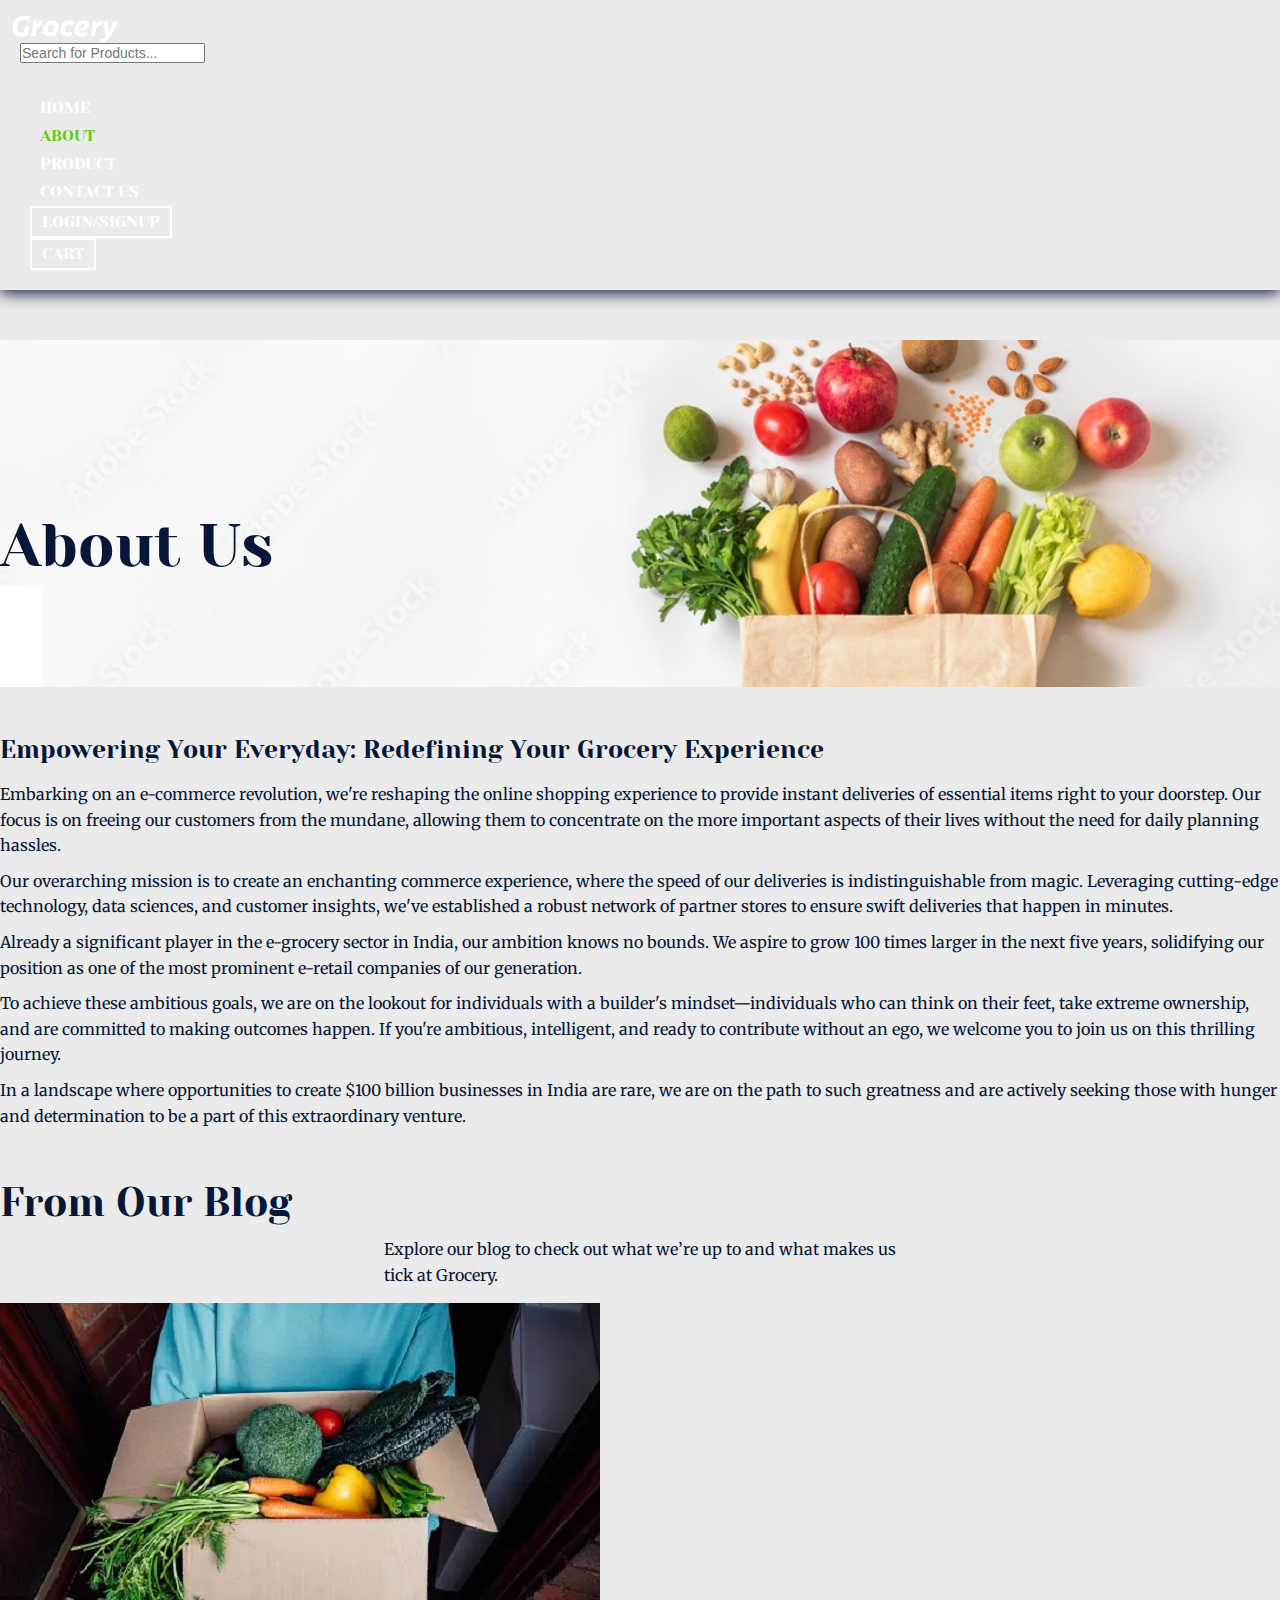
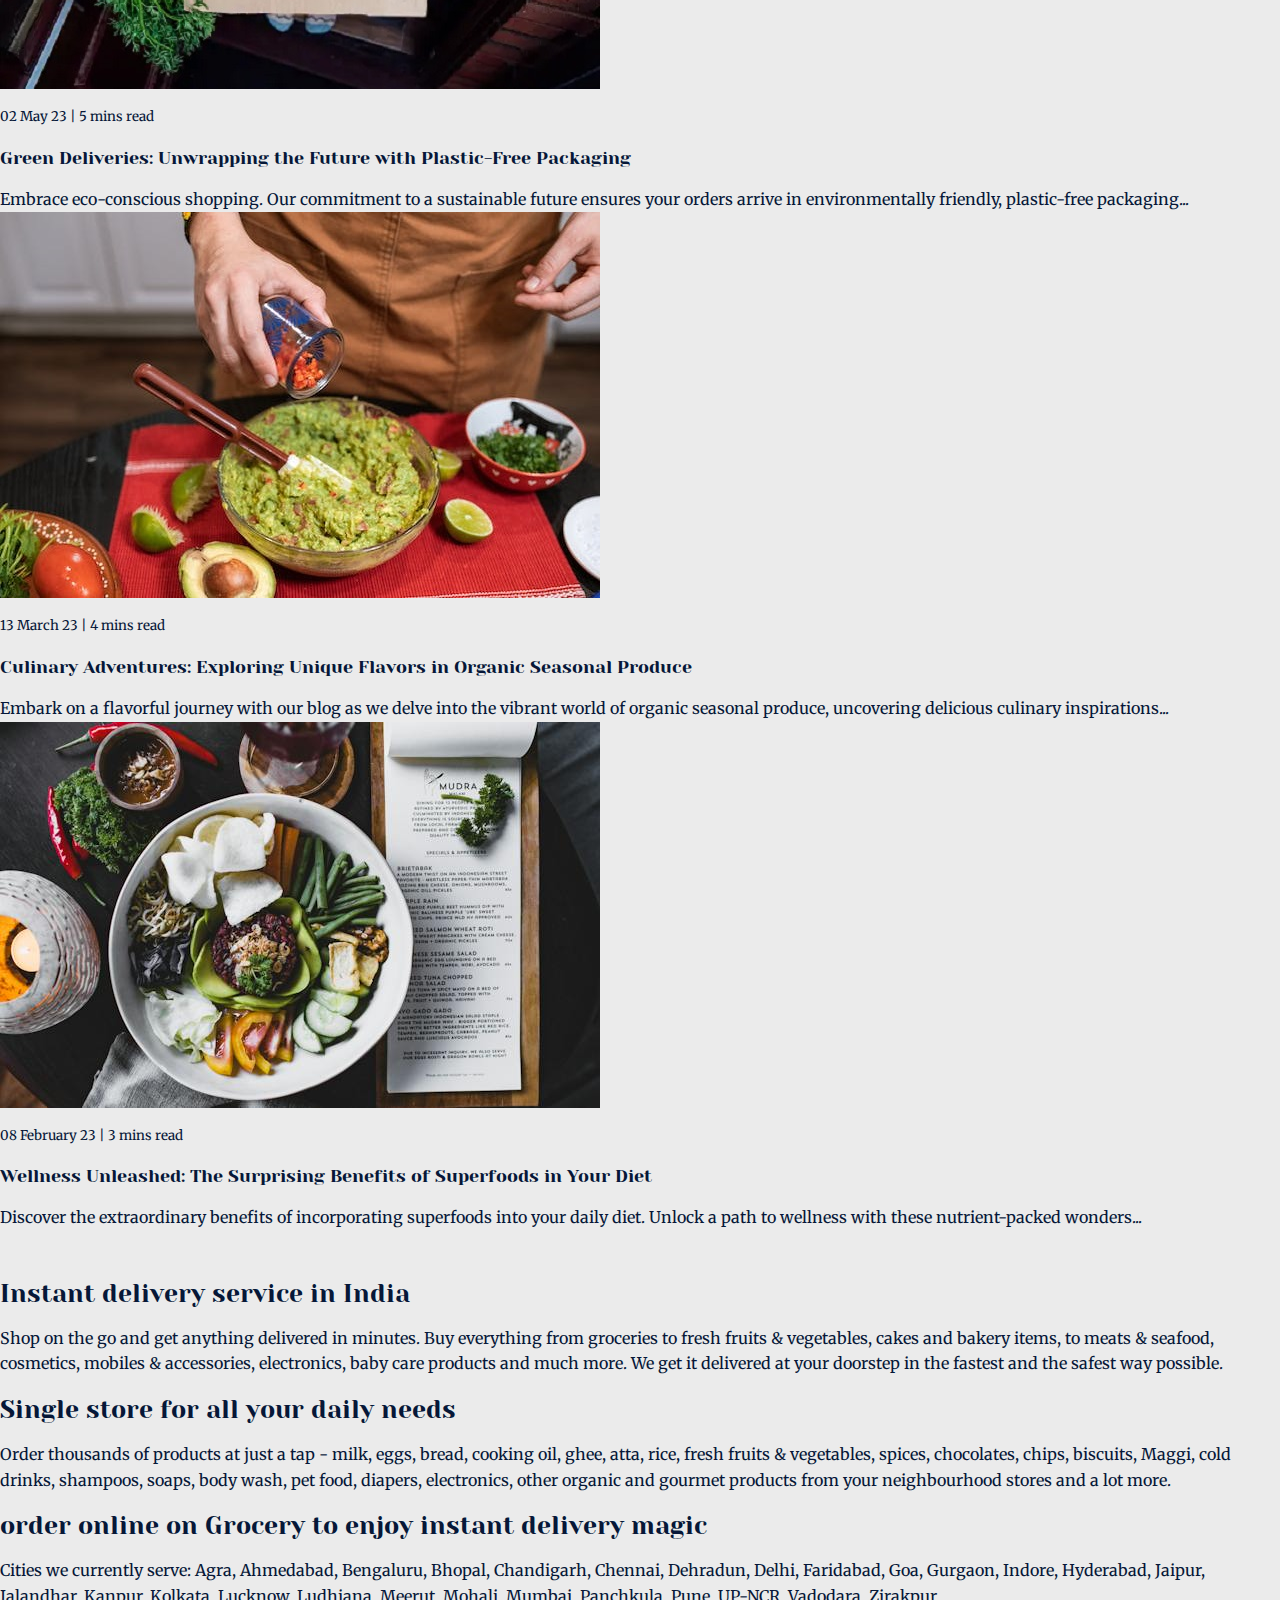
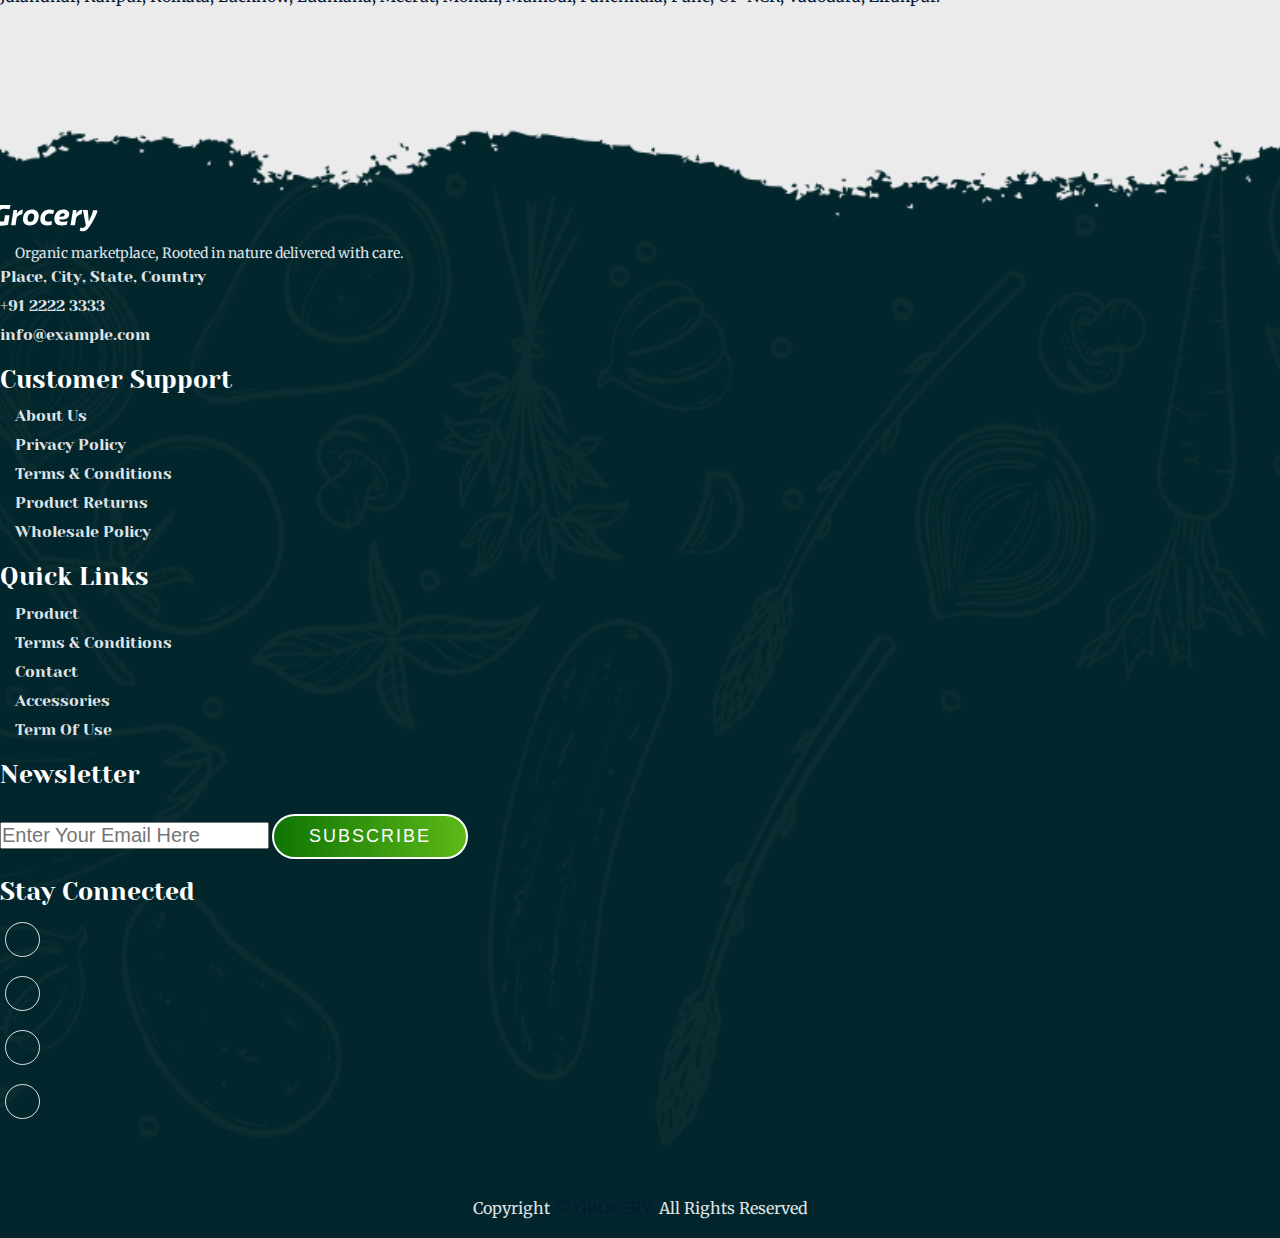
==== about.html @ 575e1efe "create About Page" ====
<!DOCTYPE html>
<html lang="en">

<head>
    <meta charset="UTF-8">
    <meta name="viewport" content="width=device-width, initial-scale=1.0">
    <title>Grocery | About Us</title>

    <!-- Bootstrap 5.3 CDN -->
    <link href="https://cdn.jsdelivr.net/npm/bootstrap@5.3.2/dist/css/bootstrap.min.css" rel="stylesheet"
        integrity="sha384-T3c6CoIi6uLrA9TneNEoa7RxnatzjcDSCmG1MXxSR1GAsXEV/Dwwykc2MPK8M2HN" crossorigin="anonymous">

    <!-- Font Awesome 6.5.1 CDN -->
    <link rel="stylesheet" href="https://cdnjs.cloudflare.com/ajax/libs/font-awesome/6.5.1/css/all.min.css"
        integrity="sha512-DTOQO9RWCH3ppGqcWaEA1BIZOC6xxalwEsw9c2QQeAIftl+Vegovlnee1c9QX4TctnWMn13TZye+giMm8e2LwA=="
        crossorigin="anonymous" referrerpolicy="no-referrer" />

    <!-- css -->
    <link rel="stylesheet" href="style.css">
</head>

<body class="about">
    <!-- Navbar Section -->
    <header id="full_nav" class="header">
        <nav class="navbar navbar-expand-lg bg-success bg-gradient fixed-top">
            <div class="container-fluid">
                <a class="navbar-brand" href="index.html"><img width="76" src="assets/grocery-logo_fb537a.svg"
                        alt="Grocery-Logo"></a>
                <div class="search_product d-flex">
                    <form class="d-flex flex-grow-1 mx-5" role="search">
                        <input class="form-control" type="search" placeholder="Search for Products..."
                            aria-label="Search">
                        <button class="btn search-btn" type="submit"><i
                                class="fa-solid fa-magnifying-glass"></i></button>
                    </form>
                    <button class="navbar-toggler" type="button" data-bs-toggle="collapse" data-bs-target="#navbarNav"
                        aria-controls="navbarNav" aria-expanded="false" aria-label="Toggle navigation">
                        <i class="fa-solid fa-bars-staggered"></i></button>
                </div>
                <div class="collapse navbar-collapse" id="navbarNav">
                    <ul class="navbar-nav mx-auto">
                        <li class="nav-item">
                            <a class="nav-link" aria-current="page" href="index.html">Home</a>
                        </li>
                        <li class="nav-item">
                            <a class="nav-link active" href="about.html">About</a>
                        </li>
                        <li class="nav-item">
                            <a class="nav-link" href="product.html">Product</a>
                        </li>
                        <li class="nav-item">
                            <a class="nav-link" href="contact.html">Contact Us</a>
                        </li>
                        <li class="nav-item">
                            <a class="nav-link btn nav-btn" href="#" role="button">Login/Signup</a>
                        </li>
                        <li class="nav-item">
                            <a class="nav-link btn nav-btn" href="#" role="button">
                                <i class="fa-solid fa-cart-arrow-down me-2"></i>Cart</a>
                        </li>
                    </ul>
                </div>
            </div>
        </nav>
    </header>

    <!-- Banner Section -->
    <section class="banner_section">
        <div class="container">
            <div class="banner-content">
                <h1>About Us</h1>
            </div>
        </div>
    </section>

    <section class="about_main_content">
        <div class="container">
            <h4>Empowering Your Everyday: Redefining Your Grocery Experience</h4>
            <p>Embarking on an e-commerce revolution, we're reshaping the online shopping experience to provide instant
                deliveries of essential items right to your doorstep. Our focus is on freeing our customers from the
                mundane, allowing them to concentrate on the more important aspects of their lives without the need for
                daily planning hassles.</p>
            <p>Our overarching mission is to create an enchanting commerce experience, where the speed of our deliveries
                is indistinguishable from magic. Leveraging cutting-edge technology, data sciences, and customer
                insights, we've established a robust network of partner stores to ensure swift deliveries that happen in
                minutes.</p>
            <p>Already a significant player in the e-grocery sector in India, our ambition knows no bounds. We aspire to
                grow 100 times larger in the next five years, solidifying our position as one of the most prominent
                e-retail companies of our generation.</p>
            <p>To achieve these ambitious goals, we are on the lookout for individuals with a builder's
                mindset—individuals who can think on their feet, take extreme ownership, and are committed to making
                outcomes happen. If you're ambitious, intelligent, and ready to contribute without an ego, we welcome
                you to join us on this thrilling journey.</p>
            <p>In a landscape where opportunities to create $100 billion businesses in India are rare, we are on the
                path to such greatness and are actively seeking those with hunger and determination to be a part of this
                extraordinary venture.</p>
    </section>

    <section class="blog">
        <div class="container">
            <div class="row">
                <div class="col-12 text-center pb-4">
                    <h2 class="section-title">From our Blog</h2>
                    <p class="section-subtitle">Explore our blog to check out what we’re up to and what makes us tick at
                        Grocery.</p>
                </div>
            </div>
            <div class="row row-cols-1 row-cols-md-3 g-4">
                <div class="col">
                    <div class="card h-100 blog-card">
                        <img src="assets/about/blog-1.jpg" class="card-img-top" alt="...">
                        <div class="card-body">
                            <p class="card-text"><small class="text-body-secondary">02 May 23 | 5 mins read</small></p>
                            <h5 class="card-title">Green Deliveries: Unwrapping the Future with Plastic-Free Packaging</h5>
                            <p class="card-text">Embrace eco-conscious shopping. Our commitment to a sustainable future ensures your orders arrive in environmentally friendly, plastic-free packaging...</p>
                        </div>
                    </div>
                </div>
                <div class="col">
                    <div class="card h-100 blog-card">
                        <img src="assets/about/blog-2.jpeg" class="card-img-top" alt="...">
                        <div class="card-body">
                            <p class="card-text"><small class="text-body-secondary">13 March 23 | 4 mins read</small></p>
                            <h5 class="card-title">Culinary Adventures: Exploring Unique Flavors in Organic Seasonal Produce</h5>
                            <p class="card-text">Embark on a flavorful journey with our blog as we delve into the vibrant world of organic seasonal produce, uncovering delicious culinary inspirations...</p>
                        </div>
                    </div>
                </div>
                <div class="col">
                    <div class="card h-100 blog-card">
                        <img src="assets/about/blog-3.jpeg" class="card-img-top" alt="...">
                        <div class="card-body">
                            <p class="card-text"><small class="text-body-secondary">08 February 23 | 3 mins read</small></p>
                            <h5 class="card-title">Wellness Unleashed: The Surprising Benefits of Superfoods in Your Diet</h5>
                            <p class="card-text">Discover the extraordinary benefits of incorporating superfoods into your daily diet. Unlock a path to wellness with these nutrient-packed wonders...</p>
                        </div>
                    </div>
                </div>
            </div>
        </div>
    </section>

    <section class="about_service_content">
        <div class="container">
            <h4>Instant delivery service in India</h4>
            <p>Shop on the go and get anything delivered in minutes. Buy everything from groceries to fresh fruits &
                vegetables, cakes and bakery items, to meats & seafood, cosmetics, mobiles & accessories, electronics,
                baby care products and much more. We get it delivered at your doorstep in the fastest and the safest way
                possible.</p>
            <h4>Single store for all your daily needs</h4>
            <p>Order thousands of products at just a tap - milk, eggs, bread, cooking oil, ghee, atta, rice, fresh
                fruits & vegetables, spices, chocolates, chips, biscuits, Maggi, cold drinks, shampoos, soaps, body
                wash, pet food, diapers, electronics, other organic and gourmet products from your neighbourhood stores
                and a lot more.</p>
            <h4>order online on Grocery to enjoy instant delivery magic</h4>
            <p>Cities we currently serve: Agra, Ahmedabad, Bengaluru, Bhopal, Chandigarh, Chennai, Dehradun, Delhi,
                Faridabad, Goa, Gurgaon, Indore, Hyderabad, Jaipur, Jalandhar, Kanpur, Kolkata, Lucknow, Ludhiana,
                Meerut, Mohali, Mumbai, Panchkula, Pune, UP-NCR, Vadodara, Zirakpur.</p>
        </div>
    </section>

    <!-- Footer section -->
    <section class="footer_wrapper mt-3 mt-md-0">
        <div class="container px-5 px-lg-0">
            <div class="row">
                <div class="col-lg-3 col-sm-6 mb-5 mb-lg-0">
                    <a class="navbar-brand" href="index.html"><img width="76" src="assets/grocery-logo_fb537a.svg"
                            alt="logo"></a>
                    <p class="mb-4 ps-0 company_details">Organic marketplace, Rooted in nature delivered with care.</p>
                    <div class="contact-info">
                        <ul class="list-unstyled">
                            <li><a href="#"><i class="fa fa-home me-3"></i> Place, City, State, Country</a></li>
                            <li><a href="#"><i class="fa fa-phone me-3"></i>+91 2222 3333</a></li>
                            <li><a href="#"><i class="fa fa-envelope me-3"></i>info@example.com</a></li>
                        </ul>
                    </div>
                </div>
                <div class="col-lg-3 col-sm-6 mb-5 mb-lg-0">
                    <h5>Customer Support</h5>
                    <ul class="link-widget p-0">
                        <li><a href="about.html">About Us</a></li>
                        <li><a href="#">Privacy Policy</a></li>
                        <li><a href="#">Terms & Conditions</a></li>
                        <li><a href="#">Product Returns</a></li>
                        <li><a href="#">Wholesale Policy</a></li>
                    </ul>
                </div>
                <div class="col-lg-3 col-sm-6 mb-5 mb-lg-0">
                    <h5>Quick Links</h5>
                    <ul class="link-widget p-0">
                        <li><a href="product.html">Product</a></li>
                        <li><a href="#">Terms & Conditions</a></li>
                        <li><a href="contact.html">Contact</a></li>
                        <li><a href="#">Accessories</a></li>
                        <li><a href="#">Term Of Use</a></li>
                    </ul>
                </div>
                <div class="col-lg-3 col-sm-6 mb-5 mb-lg-0">
                    <h5>Newsletter</h5>
                    <div class="form-group mb-4">
                        <input type="email" class="form-control bg-transparent" placeholder="Enter Your Email Here">
                        <button type="submit" class="btn main-btn">Subscribe</button>
                    </div>
                    <h5>Stay Connected</h5>
                    <ul class="social-network d-flex align-items-center p-0">
                        <li><a href="#"><i class="fab fa-facebook-f"></i></a></li>
                        <li><a href="#"><i class="fab fa-twitter"></i></a></li>
                        <li><a href="#"><i class="fab fa-linkedin-in"></i></a></li>
                        <li><a href="#"><i class="fab fa-youtube"></i></a></li>
                    </ul>
                </div>
            </div>
        </div>
        <div class="container-fluid copyright-section bg-success bg-gradient">
            <p>Copyright <a href="index.html">© GROCERY.</a> All Rights Reserved</p>
        </div>
    </section>
    
</body>

</html>
---- style.css ----
@import url('https://fonts.googleapis.com/css2?family=Merriweather:ital@0;1&family=Poppins:wght@400;600;700;900&family=Yeseva+One&display=swap');

*, *::after, *::before {
  box-sizing: border-box;
  margin: 0;
  padding: 0;
  text-decoration: none;
  outline: none;
}

:root {
  /*background color*/
  --bg-white: #fff;

  /*text colors*/
  --primary-text: #061738;
  --secondary-color: #60cd12;
  --light-color: #e2f6de;
  --dark-color: #03262c;
  --text-white: #fff;
  --text-gray: #dee2e6;
  --anchor-color: #007aff;
  --bg-success-color: #2e9264;
  --bg-color: #ebebeb;

  /* font family */
  --primary-font: "Yeseva One", 'Segoe UI', Tahoma, Geneva, Verdana, sans-serif;
  --secondary-font: "Merriweather", sans-serif, 'Segoe UI', Tahoma, Geneva, Verdana;
}

body,
html {
  color: var(--primary-text);
  background: var(--bg-color);
  font-size: 10px; /*1rem = 10px*/
  font-weight: 400;
  font-family: var(--primary-font);
  scroll-behavior: smooth;
  line-height: 1.5;
}
h1,
h2,
h3,
h4,
h5,
h6,
p {
  margin: 0;
}
h1 {
  font-size: 6rem;
  line-height: 1.2;
  font-weight: 400;
  color: var(--primary-text);
}
h2 {
  font-size: 4.7rem;
  line-height: 1.2;
  font-weight: 400;
  color: var(--primary-text);
  display: inline-block;
  text-transform: capitalize;
  margin-bottom: 2rem;
}
h3 {
  font-size: 3.1rem;
  line-height: 1.2;
  font-weight: 400;
  color: var(--text-white);
}
h4 {
  font-size: 2.5rem;
  line-height: 1;
  font-weight: 400;
  color: var(--primary-text);
}
h5 {
  font-size: 1.8rem;
  line-height: 1;
  font-weight: 400;
  color: var(--primary-text);
}
p {
  font-size: 1.6rem;
  line-height: 1.6;
  margin-top: 1rem;
  color: var(--primary-text);
  font-family: var(--secondary-font);
}
embed,
iframe,
img,
object {
  max-width: 100%;
}
ul {
  margin: 0;
  padding: 0;
  list-style: none;
}
a,
a:hover,
a:active,
a:focus,
button {
  text-decoration: none;
  outline: 0;
}
li a {
  color: var(--text-white);
}
a:hover,
button:hover {
  transition: all 0.3s ease-in;
  -webkit-transition: all 0.3s ease-in;
  -o-transition: all 0.3s ease-in;
  -moz-transition: all 0.3s ease-in;
}

/* side scrollbar */
::-webkit-scrollbar {
  width: 10px;
}
::-webkit-scrollbar-track {
  background-color: var(--bg-white);
}
::-webkit-scrollbar-thumb {
  background-color: var(--secondary-color);
}

/* Button */

.main-btn {
  position: relative;
  color: var(--bg-white);
  background: linear-gradient(to right, #0f7404, #5cb917);
  z-index: 1;
  overflow: hidden;
  border: 0.2rem solid var(--bg-white);
  border-radius: 3.5rem;
  text-transform: uppercase;
  padding: 1rem 3.5rem;
  font-size: 1.8rem;
  font-weight: 400;
  margin-top: 1.5rem;
  letter-spacing: 0.2rem;
}
.main-btn:hover {
  background: var(--bg-white);
  color: var(--secondary-color);
  border: 0.2rem solid var(--secondary-color);
}

/* Section */

section {
  margin: 5rem 0;
}
.section-title {
  font-size: 4rem;
  font-weight: 400;
  color: var(--primary-text);
  text-transform: capitalize;
  margin-bottom: 1rem;
}
.section-subtitle {
  font-size: 1.6rem;
  font-weight: 400;
  color: var(--primary-text);
  font-family: var(--secondary-font);
  max-width: 40%;
  margin: auto;
  margin-bottom: 1.5rem;
}

/* Multiple pages main banner styling */

.about .banner_section,
.product .banner_section,
.contact .banner_section {
  background: url("assets/banner-slide/top-banner.jpg");
  background-repeat: no-repeat;
  background-size: cover;
  background-position: center;
  padding-top: 17rem;
  padding-bottom: 10rem;
  min-height: auto;
}

/* specification for smaller screen >= 250px */

@media (min-width: 250px) and (max-width: 576px) {
  .col-ssm-6 {
    flex: 0 0 auto;
    width: 50%;
  }
}

/* navbar */

.header {
  width: 100%;
  position: relative;
  z-index: 10;
}
.header .navbar {
  padding: 2rem;
  box-shadow: 0px 3px 15px;
}
.navbar-brand {
  display: inline-block;
  width: 7rem;
  min-width: 65px;
  margin-top: 0.1rem;
  scale: 1.5;
  margin-left: 1rem;
}
.navbar .navbar-collapse {
  white-space: nowrap;
}
.header .navbar-nav .nav-link {
  color: var(--text-white);
  text-transform: uppercase;
  font-size: 1.6rem;
  font-weight: 400;
  padding: 0.2rem 1rem;
  margin: 0 1rem;
  font-family: var(--primary-font);
  display: inline-block;
}
.header .navbar-nav .nav-link:hover,
.header .navbar-nav .nav-link.active {
  color: var(--secondary-color);
}
.header ,.search_product {
  flex-grow: 5;
}

/* Buttons in navbar */
.nav-btn {
  border: 0.2rem solid var(--bg-white);
}
.nav-btn:hover {
  background: var(--bg-white);
  color: var(--secondary-color);
  border: 0.2rem solid var(--secondary-color);
}
.search_product button {
  border: none;
  color: var(--bg-white);
  font-size: 1.5rem;
}
.search_product input {
  font-size: 1.4rem;
  color: white;
}
.search_product input:focus {
  outline: none;
  box-shadow: none;
  border-color: var(--secondary-color);
}
.header .navbar-toggler {
  color: var(--bg-white);
  font-size: 2rem;
  height: 2.7rem;
  padding: 0;
  border: none;
}
.header .navbar-toggler:focus {
  outline: none;
  box-shadow: none;
}

/* Banner section */

.banner_section {
  background-color: var(--bg-color);
  min-height: 90vh;
}
.banner_section .carousel-item {
  /* padding: 3rem 0; */
  height: 85vh;
}
.banner_section .carousel-item img {
  height: 100%;
  object-fit: cover;
}
.banner_section .carousel-caption {
  top: 20%;
  bottom: 0;
  left: 3%;
  right: 0;
  text-align: left;
  width: 100%;
}
.banner-content {
  margin-right: 2rem;
}
.banner-content h1 {
  max-width: 54%;
  margin-bottom: 0.5rem;
}
.banner_section .carousel-caption h3 {
  padding: 0.5rem 1.5rem;
  background-color: var(--dark-color);
  display: inline-block;
}
.banner_section .carousel-caption p {
  max-width: 45%;
  margin-bottom: 2rem;
  font-weight: 400;
}
.banner_section .carousel-indicators {
  bottom: -5rem;
}
.banner_section .carousel-indicators-buttons {
  /* background-color: var(--bg-success-color);
    border-radius: 5rem;
    padding: 0 1rem; */
}
.banner_section .carousel-indicators button {
  background-color: var(--dark-color);
  width: 1.5rem;
  height: 1.5rem;
  border-radius: 50%;
}

/* Offer-Images section */

.offer_section .offer_image {
  background: var(--bg-white);
  border: 1px solid rgba(0, 0, 0, 0.3);
  cursor: pointer;
}
.offer_section .offer_image_container img {
  min-height: 15vh;
  transition: all 0.3s ease-in-out;
}
.offer_section .offer_image img:hover {
  transform: scale(1.01);
}

/* category section */

.category .product-card {
  position: relative;
  height: 100%;
  overflow: hidden;
  /* border: 0.2rem solid var(--light-color); */
  border: none;
  padding: 2rem 1rem;
  text-align: center;
  box-shadow: 4px 6px 11px;
  cursor: pointer;
}
.category .product-card .product-img {
  margin-bottom: 1rem;
  text-align: center;
}
.category .product-card .product-img img {
  border: 0.2rem solid var(--light-color);
  border-radius: 1rem;
  transition: all 0.3s;
}
.category .product-card h5 {
  height: 100%;
}
.category .product-card:hover .product-img img {
  transform: scale(1.03);
}

/* Features section */

.feature_section .features-box {
  position: relative;
  height: 100%;
  padding: 2rem 1rem;
  background-color: transparent;
  border: 0.2rem solid var(--light-color);
  overflow: hidden;
  text-align: center;
  transition: all 0.3s;
  cursor: pointer;
}
.feature_section .features-box .features-icon-border {
  background-color: transparent;
  border-radius: 50%;
  border: 0.2rem solid var(--light-color);
  padding: 1.3rem;
  display: inline-block;
}
.feature_section .features-box .features-icon {
  height: 6.5rem;
  width: 6.5rem;
  background-color: var(--light-color);
  margin: auto;
  border-radius: 50%;
  display: flex;
  align-items: center;
  justify-content: center;
}
.feature_section .features-box .features-icon img {
  width: 3.7rem;
}
.feature_section .features-box h3 {
  margin-top: 1.5rem;
  color: var(--primary-text);
}
.feature_section .features-box:hover {
  background-color: #03262c;
  border-color: #03262c;
}
.feature_section .features-box:hover h3 {
  color: var(--text-white);
}
.feature_section .features-box:hover .features-icon-border {
  border-color: var(--secondary-color);
}

/* product section */

.landing_product_section .product-card {
  position: relative;
  overflow: hidden;
  cursor: pointer;
  border: none;
  /* border: 0.2rem solid var(--light-color); */
  padding: 2rem 1rem;
  position: relative;
  transition: all 0.3s;
  box-shadow: 4px 6px 11px;
  height: 100%;
}
.landing_product_section .product-card .product-img {
  /* margin-bottom: 7rem; */
  margin-bottom: 1rem;
  text-align: center;
}
.landing_product_section .product-card .product-img img {
  border: 0.2rem solid var(--light-color);
  border-radius: 1rem;
}
.landing_product_section .product-card h5 {
  height: 100%;
}
.landing_product_section .product-card h3 {
  color: var(--primary-text);
}
.landing_product_section .product-card span {
  font-size: 1.6rem;
  line-height: 1.6rem;
  font-weight: 400;
  text-transform: uppercase;
  margin-right: 0.5rem;
  transition: all 0.3s;
}
.landing_product_section .product-card .rate .original-price {
  text-decoration: line-through;
  color: rgba(0, 0, 0, 0.5);
}
.product-card button {
  background-color: var(--bg-success-color);
  padding: 0.5rem 3rem;
  font-size: 1.6rem;
  font-weight: 400;
}
.landing_product_section .product-detail {
  position: absolute;
  bottom: -22rem;
  right: 0;
  left: 0;
  text-align: center;
  padding: 5rem 1rem;
  background-color: var(--dark-color);
  transition: all 0.5s ease;
}
.landing_product_section .product-card:hover .product-detail {
  bottom: 0;
}

/* About Section */

.landing_about_section {
  background: url("assets/about/about-banner1.jpg");
  background-repeat: no-repeat;
  background-size: cover;
  background-position: center;
  padding: 9rem 0;
}
.landing_about_section p {
  color: var(--primary-text);
  margin-bottom: 2rem;
}

/* 4.5 Testimonial */

.testimonial_section {
  background-color: var(--light-color);
  padding-bottom: 8rem;
}
.testimonial_section .carousel-indicators {
  bottom: -6rem;
}
.testimonial_section .carousel-indicators button {
  background-color: var(--dark-color);
  width: 1.2rem;
  height: 1.2rem;
  border-radius: 50%;
}
.testimonial_section .card {
  background: url("assets/testimonial/testimonial-bg.png");
  background-size: cover;
  background-repeat: no-repeat;
  background-position: center center;
  text-align: right;
  padding: 5rem 10rem;
  border-radius: 0 0.5rem 0.5rem 0;
  border: 0.1rem solid transparent;
}

/* store section */

.store_section img {
  height: 100%;
  width: 100%;
  object-fit: cover;
}
.store-card {
  position: relative;
  overflow: hidden;
  cursor: pointer;
  border: transparent;
  height: 100%;
}
.store-card .product-img {
  height: 100%;
}
.store-detail {
  position: absolute;
  bottom: 0;
  right: 0;
  left: 0;
  text-align: center;
  background-color: rgba(0, 0, 0, 0.5);
}
.store-detail h3 {
  font-size: 2rem;
  padding: 1rem 0;
  text-transform: uppercase;
}

/* Footer CSS */

.footer_wrapper {
  background: url("assets/footer-bg/footer_bg.png");
  background-repeat: no-repeat;
  background-size: cover;
  background-position: top;
  padding-top: 15rem;
  padding-bottom: 0rem;
  margin-bottom: 0;
}
.footer_wrapper h5 {
  color: var(--text-white);
  font-size: 2.5rem;
  margin-bottom: 1.25rem;
}
.footer_wrapper ul li {
  margin-bottom: 0.5rem;
  list-style: none;
}
.footer_wrapper .company_details {
  font-size: 1.4rem;
}
.footer_wrapper .contact-info li a {
  color: var(--text-gray);
  font-size: 1.6rem;
}
.footer_wrapper .link-widget li a,
.footer_wrapper p {
  color: var(--text-gray);
  font-size: 1.6rem;
  padding-left: 1.5rem;
  position: relative;
  transition: all 0.3s ease-out 0s;
}
.footer_wrapper .link-widget li a::before {
  content: "\f105";
  font-family: "Font Awesome 5 Free";
  font-weight: 900;
  position: absolute;
  left: 0.3rem;
  top: 50%;
  transform: translateY(-50%);
}
.footer_wrapper .link-widget li a:hover {
  margin-left: 0.625rem;
  color: var(--secondary-color);
}
.footer_wrapper .social-network a {
  width: 3.5rem;
  height: 3.5rem;
  margin: 0.5rem;
  line-height: 3.2rem;
  font-size: 1.5rem;
  display: inline-block;
  border: 0.125rem solid var(--text-gray);
  color: var(--text-gray);
  text-align: center;
  border-radius: 100%;
  transition: all 0.3s cubic-bezier(0.645, 0.045, 0.355, 1);
}
.footer_wrapper .social-network a:hover {
  background-color: var(--secondary-color);
  border-color: var(--secondary-color);
  color: var(--text-white);
  box-shadow: 0 0.625rem 0.9375rem 0 rgb(0 0 0 / 10%);
  transform: translateY(-0.1875rem);
}
.footer_wrapper .form-control {
  font-size: 2rem;
  color: white;
}
.footer_wrapper .form-control:focus {
  outline: none;
  box-shadow: none;
  border-color: var(--secondary-color);
}
.footer_wrapper .copyright-section {
  /* background-color: var(--bg-success-color); */
  text-align: center;
  margin-top: 5rem;
}
.footer_wrapper .copyright-section p {
  margin-top: 0;
  padding: 3rem 0;
  line-height: 0;
}
.footer_wrapper .copyright-section a {
  color: var(--primary-text);
  font-weight: 400;
}

/* About page Styling */

.about h4, h5 {
  margin: 2rem 0;
}

/* Responsive styling */

@media (max-width: 1170px) {
  .section-subtitle {
    max-width: 60%;
  }
}

@media (max-width: 991px) {
  /* navbar */

  .header .navbar-nav {
    margin-top: 2rem;
  }
  .header .navbar-nav .nav-link {
    margin-bottom: 1rem;
  }
}

@media (max-width: 767px) {
  body,
  html {
    font-size: 8px;
  }
  .section-subtitle {
    max-width: 80%;
  }

  /* banner section */

  .banner_section {
    min-height: 70vh;
  }
  .banner_section .carousel-item {
    height: 70vh;
  }
}

@media (max-width: 590px) {
  body,html {
    font-size: 7px;
  }
}

@media (max-width: 390px) {
  .banner-content h1 {
    max-width: 100%;
  }
  .banner_section .carousel-caption {
    text-align: center;
  }
  .banner_section .carousel-caption p {
    max-width: 80%;
    margin: auto;
    margin-top: 1rem;
  }
}
@media (max-width: 282px) {
  .header .search_product {
    margin-top: 2rem;
  }
}
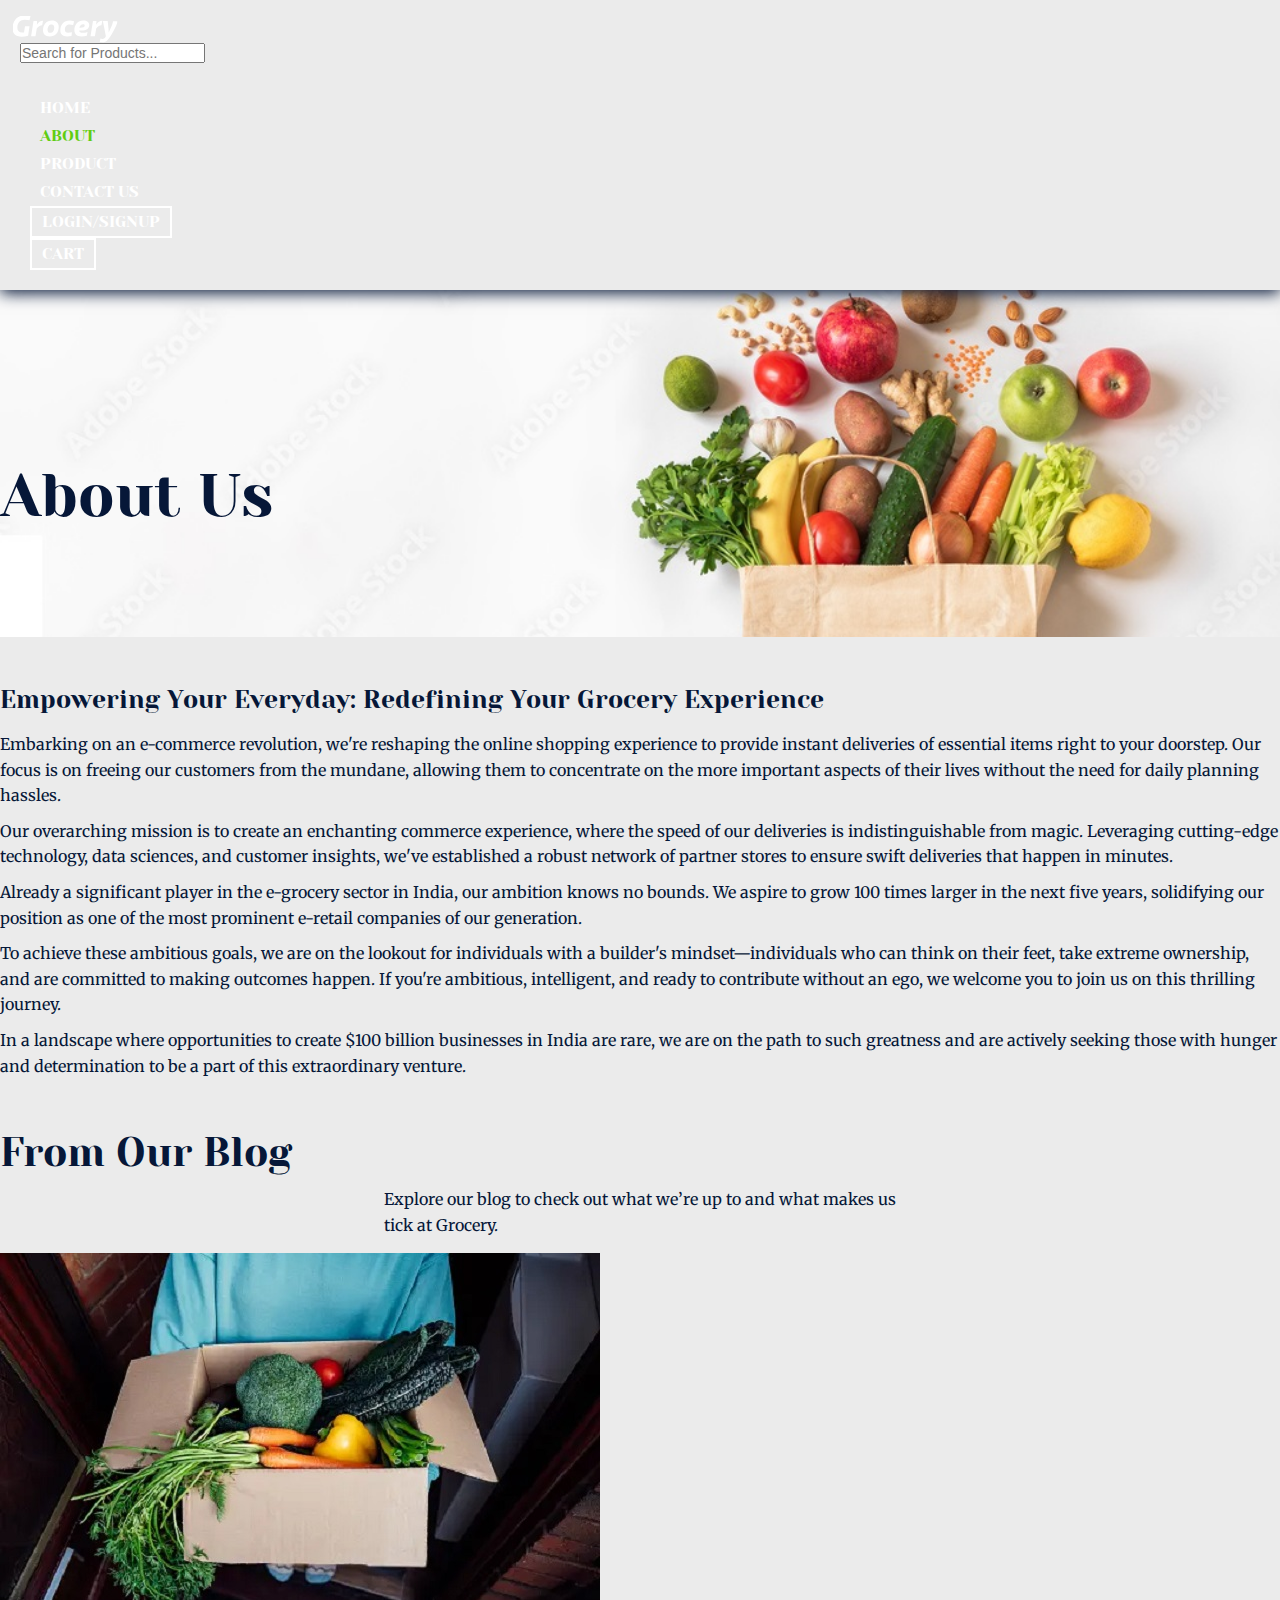
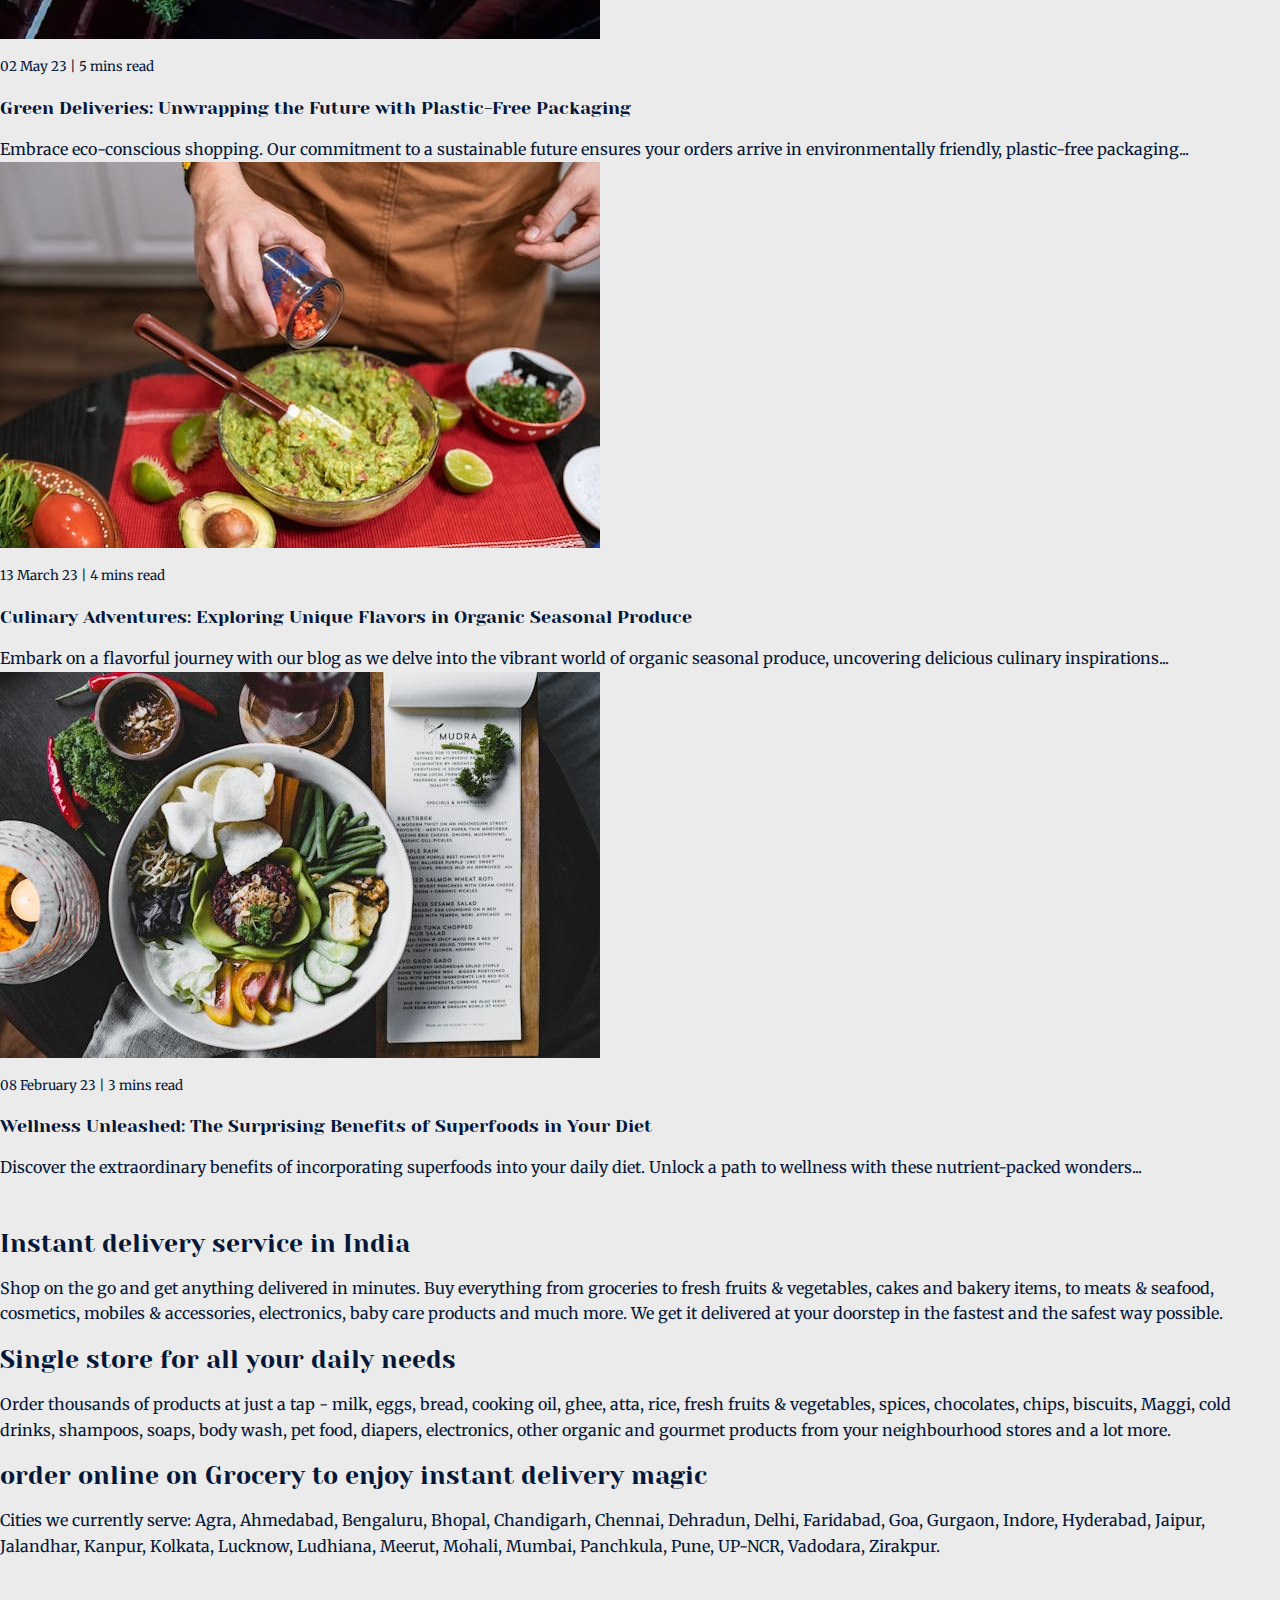
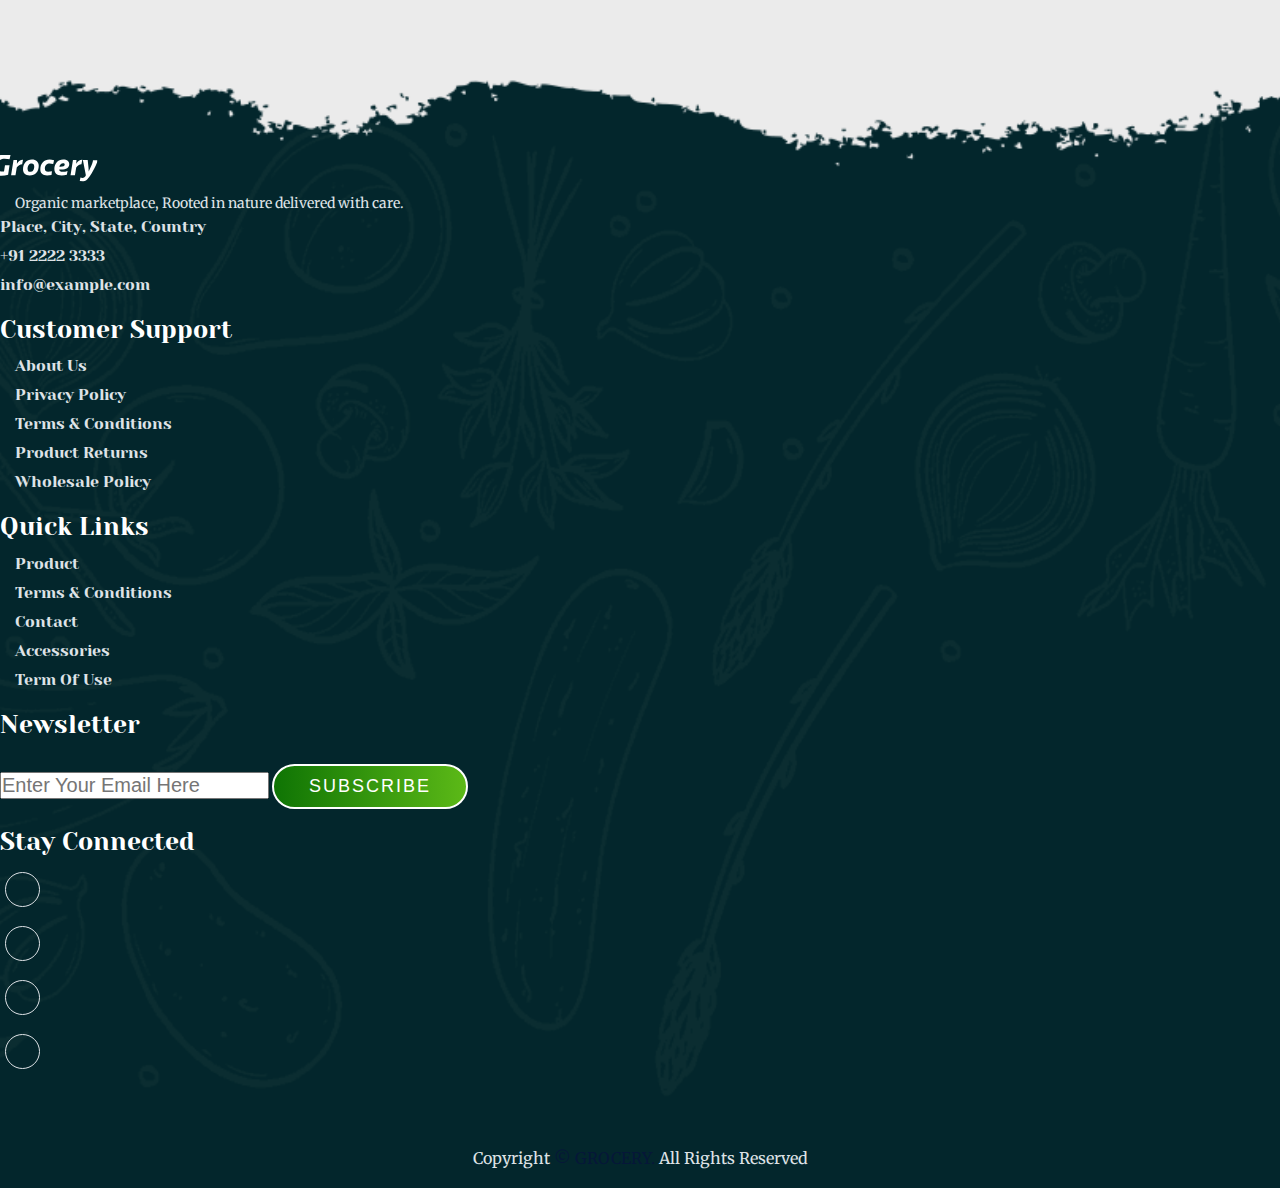
==== commit a9ac1e9e: "Change header: fixed-top to sticky-top" ====
--- a/about.html
+++ b/about.html
@@ -21,47 +21,51 @@
 
 <body class="about">
     <!-- Navbar Section -->
-    <header id="full_nav" class="header">
-        <nav class="navbar navbar-expand-lg bg-success bg-gradient fixed-top">
-            <div class="container-fluid">
-                <a class="navbar-brand" href="index.html"><img width="76" src="assets/grocery-logo_fb537a.svg"
-                        alt="Grocery-Logo"></a>
-                <div class="search_product d-flex">
-                    <form class="d-flex flex-grow-1 mx-5" role="search">
-                        <input class="form-control" type="search" placeholder="Search for Products..."
-                            aria-label="Search">
-                        <button class="btn search-btn" type="submit"><i
-                                class="fa-solid fa-magnifying-glass"></i></button>
-                    </form>
-                    <button class="navbar-toggler" type="button" data-bs-toggle="collapse" data-bs-target="#navbarNav"
-                        aria-controls="navbarNav" aria-expanded="false" aria-label="Toggle navigation">
-                        <i class="fa-solid fa-bars-staggered"></i></button>
-                </div>
-                <div class="collapse navbar-collapse" id="navbarNav">
-                    <ul class="navbar-nav mx-auto">
-                        <li class="nav-item">
-                            <a class="nav-link" aria-current="page" href="index.html">Home</a>
-                        </li>
-                        <li class="nav-item">
-                            <a class="nav-link active" href="about.html">About</a>
-                        </li>
-                        <li class="nav-item">
-                            <a class="nav-link" href="product.html">Product</a>
-                        </li>
-                        <li class="nav-item">
-                            <a class="nav-link" href="contact.html">Contact Us</a>
-                        </li>
-                        <li class="nav-item">
-                            <a class="nav-link btn nav-btn" href="#" role="button">Login/Signup</a>
-                        </li>
-                        <li class="nav-item">
-                            <a class="nav-link btn nav-btn" href="#" role="button">
-                                <i class="fa-solid fa-cart-arrow-down me-2"></i>Cart</a>
-                        </li>
-                    </ul>
-                </div>
-            </div>
-        </nav>
+
+    <header class="full_nav sticky-top">
+        <div class="header">
+            <nav class="navbar navbar-expand-lg bg-success bg-gradient">
+                <div class="container-fluid">
+                    <a class="navbar-brand" href="index.html"><img width="76" src="assets/grocery-logo_fb537a.svg"
+                            alt="Grocery-Logo"></a>
+                    <div class="search_product d-flex">
+                        <form class="d-flex flex-grow-1 mx-5" role="search">
+                            <input class="form-control" type="search" placeholder="Search for Products..."
+                                aria-label="Search">
+                            <button class="btn search-btn" type="submit"><i
+                                    class="fa-solid fa-magnifying-glass"></i></button>
+                        </form>
+                        <button class="navbar-toggler" type="button" data-bs-toggle="collapse"
+                            data-bs-target="#navbarNav" aria-controls="navbarNav" aria-expanded="false"
+                            aria-label="Toggle navigation">
+                            <i class="fa-solid fa-bars-staggered"></i></button>
+                    </div>
+                    <div class="collapse navbar-collapse" id="navbarNav">
+                        <ul class="navbar-nav mx-auto">
+                            <li class="nav-item">
+                                <a class="nav-link" aria-current="page" href="index.html">Home</a>
+                            </li>
+                            <li class="nav-item">
+                                <a class="nav-link active" href="about.html">About</a>
+                            </li>
+                            <li class="nav-item">
+                                <a class="nav-link" href="product.html">Product</a>
+                            </li>
+                            <li class="nav-item">
+                                <a class="nav-link" href="contact.html">Contact Us</a>
+                            </li>
+                            <li class="nav-item">
+                                <a class="nav-link btn nav-btn" href="#" role="button">Login/Signup</a>
+                            </li>
+                            <li class="nav-item">
+                                <a class="nav-link btn nav-btn" href="#" role="button">
+                                    <i class="fa-solid fa-cart-arrow-down me-2"></i>Cart</a>
+                            </li>
+                        </ul>
+                    </div>
+                </div>
+            </nav>
+        </div>
     </header>
 
     <!-- Banner Section -->
@@ -111,8 +115,10 @@
                         <img src="assets/about/blog-1.jpg" class="card-img-top" alt="...">
                         <div class="card-body">
                             <p class="card-text"><small class="text-body-secondary">02 May 23 | 5 mins read</small></p>
-                            <h5 class="card-title">Green Deliveries: Unwrapping the Future with Plastic-Free Packaging</h5>
-                            <p class="card-text">Embrace eco-conscious shopping. Our commitment to a sustainable future ensures your orders arrive in environmentally friendly, plastic-free packaging...</p>
+                            <h5 class="card-title">Green Deliveries: Unwrapping the Future with Plastic-Free Packaging
+                            </h5>
+                            <p class="card-text">Embrace eco-conscious shopping. Our commitment to a sustainable future
+                                ensures your orders arrive in environmentally friendly, plastic-free packaging...</p>
                         </div>
                     </div>
                 </div>
@@ -120,9 +126,13 @@
                     <div class="card h-100 blog-card">
                         <img src="assets/about/blog-2.jpeg" class="card-img-top" alt="...">
                         <div class="card-body">
-                            <p class="card-text"><small class="text-body-secondary">13 March 23 | 4 mins read</small></p>
-                            <h5 class="card-title">Culinary Adventures: Exploring Unique Flavors in Organic Seasonal Produce</h5>
-                            <p class="card-text">Embark on a flavorful journey with our blog as we delve into the vibrant world of organic seasonal produce, uncovering delicious culinary inspirations...</p>
+                            <p class="card-text"><small class="text-body-secondary">13 March 23 | 4 mins read</small>
+                            </p>
+                            <h5 class="card-title">Culinary Adventures: Exploring Unique Flavors in Organic Seasonal
+                                Produce</h5>
+                            <p class="card-text">Embark on a flavorful journey with our blog as we delve into the
+                                vibrant world of organic seasonal produce, uncovering delicious culinary inspirations...
+                            </p>
                         </div>
                     </div>
                 </div>
@@ -130,9 +140,12 @@
                     <div class="card h-100 blog-card">
                         <img src="assets/about/blog-3.jpeg" class="card-img-top" alt="...">
                         <div class="card-body">
-                            <p class="card-text"><small class="text-body-secondary">08 February 23 | 3 mins read</small></p>
-                            <h5 class="card-title">Wellness Unleashed: The Surprising Benefits of Superfoods in Your Diet</h5>
-                            <p class="card-text">Discover the extraordinary benefits of incorporating superfoods into your daily diet. Unlock a path to wellness with these nutrient-packed wonders...</p>
+                            <p class="card-text"><small class="text-body-secondary">08 February 23 | 3 mins read</small>
+                            </p>
+                            <h5 class="card-title">Wellness Unleashed: The Surprising Benefits of Superfoods in Your
+                                Diet</h5>
+                            <p class="card-text">Discover the extraordinary benefits of incorporating superfoods into
+                                your daily diet. Unlock a path to wellness with these nutrient-packed wonders...</p>
                         </div>
                     </div>
                 </div>
@@ -215,7 +228,7 @@
             <p>Copyright <a href="index.html">© GROCERY.</a> All Rights Reserved</p>
         </div>
     </section>
-    
+
 </body>
 
 </html>--- a/style.css
+++ b/style.css
@@ -185,6 +185,7 @@
   padding-top: 17rem;
   padding-bottom: 10rem;
   min-height: auto;
+  margin-top: 0;
 }
 
 /* specification for smaller screen >= 250px */
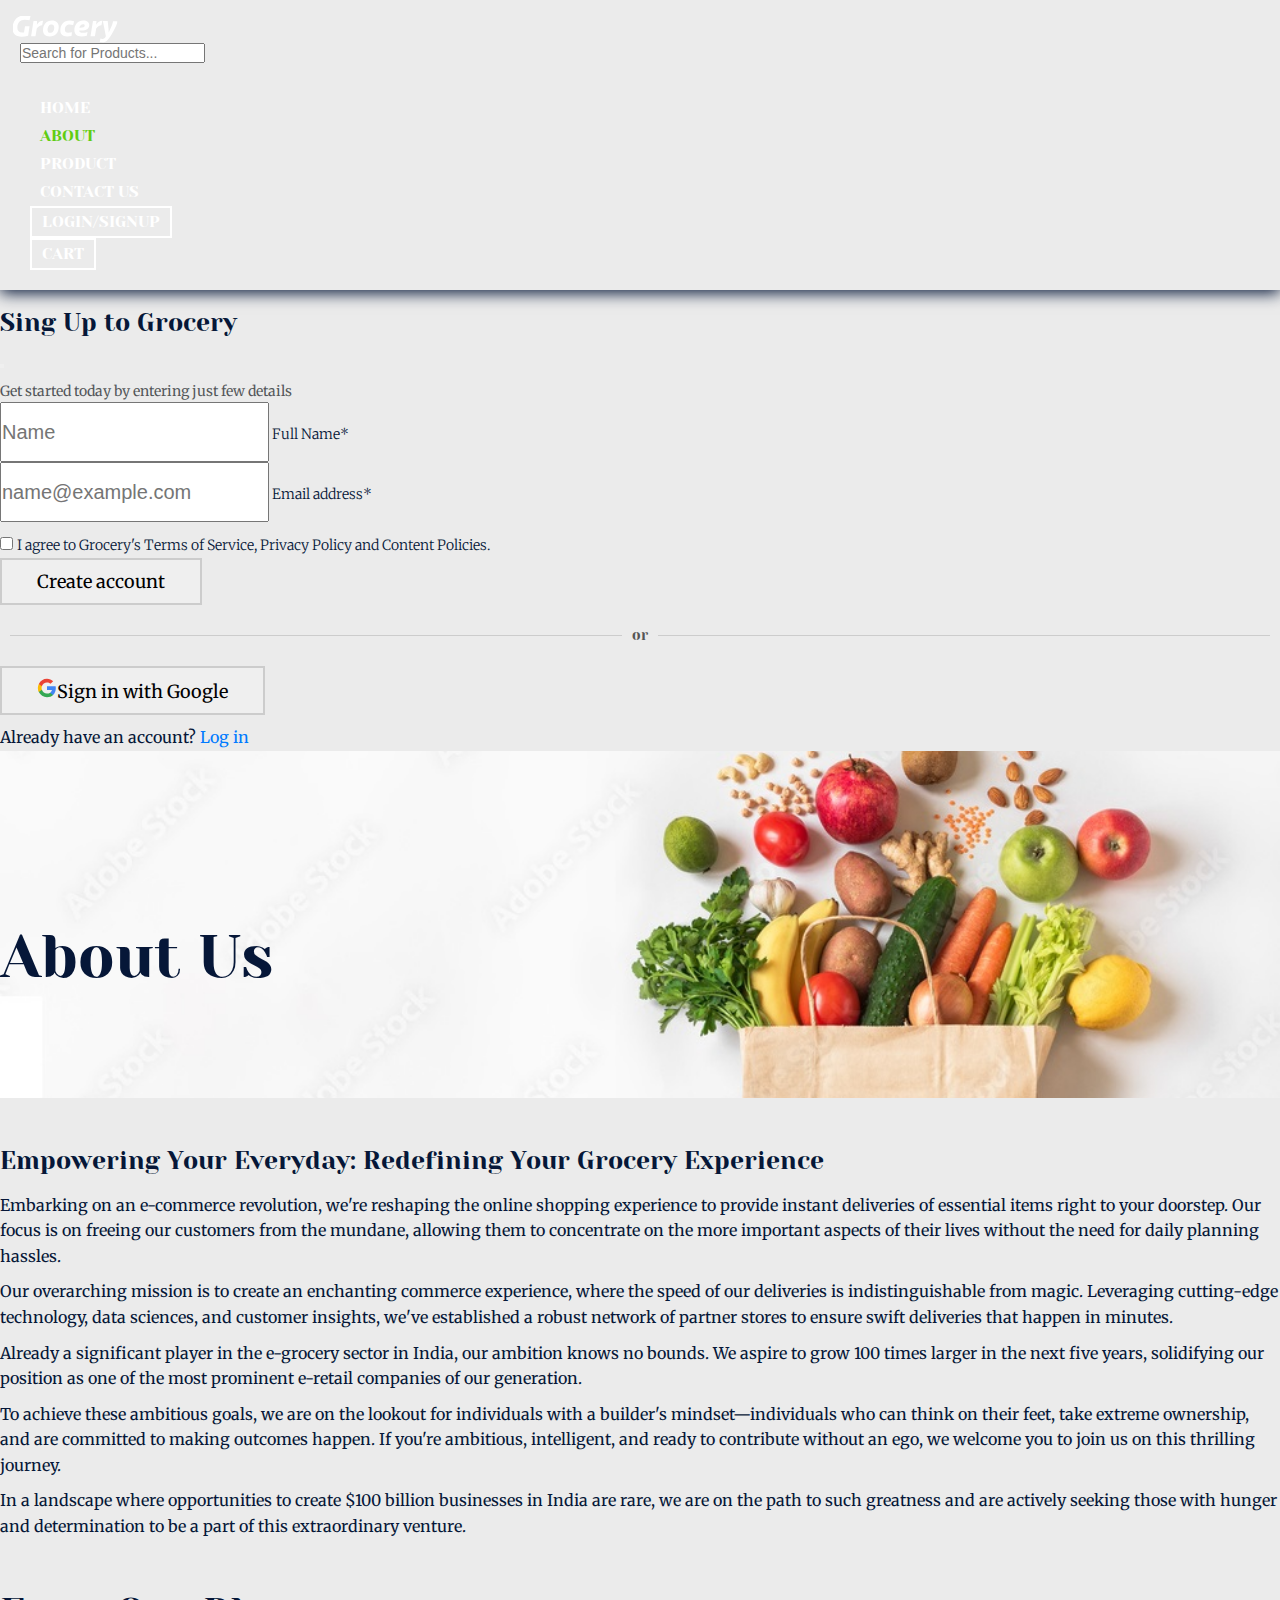
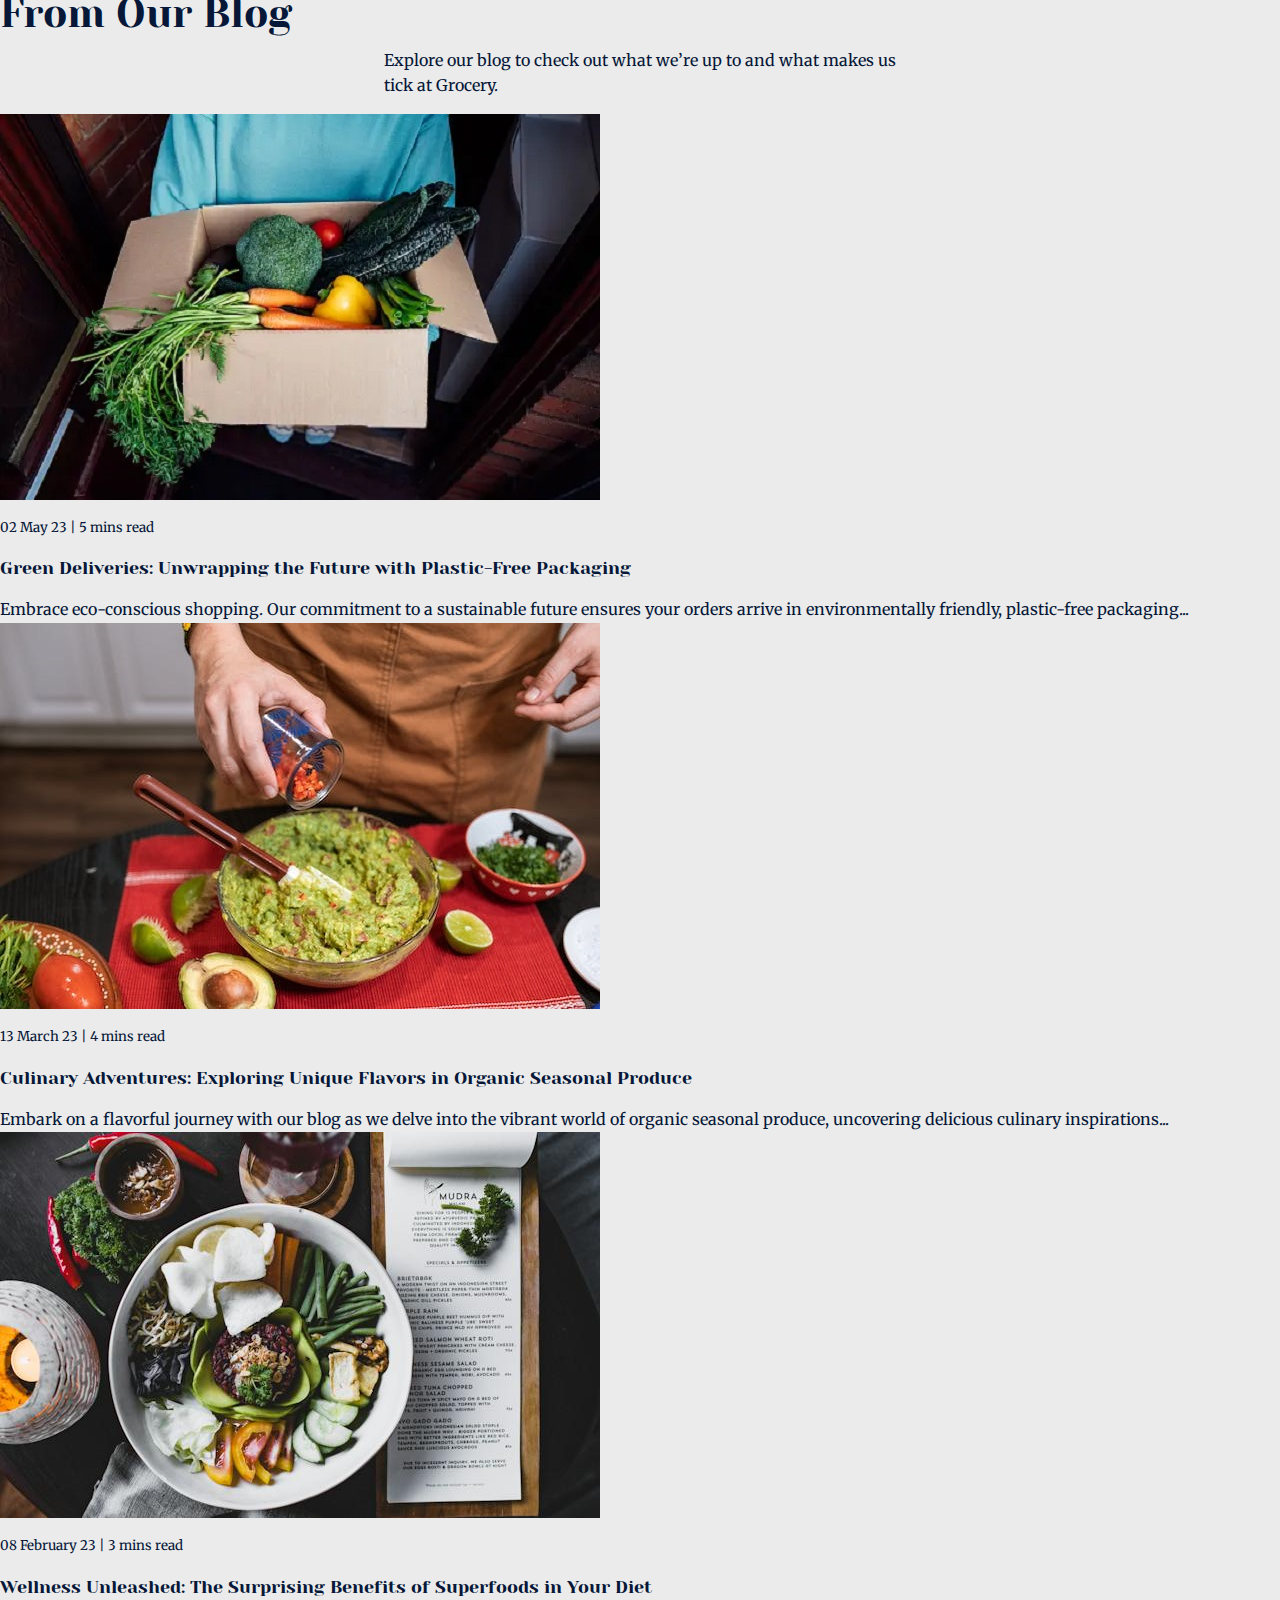
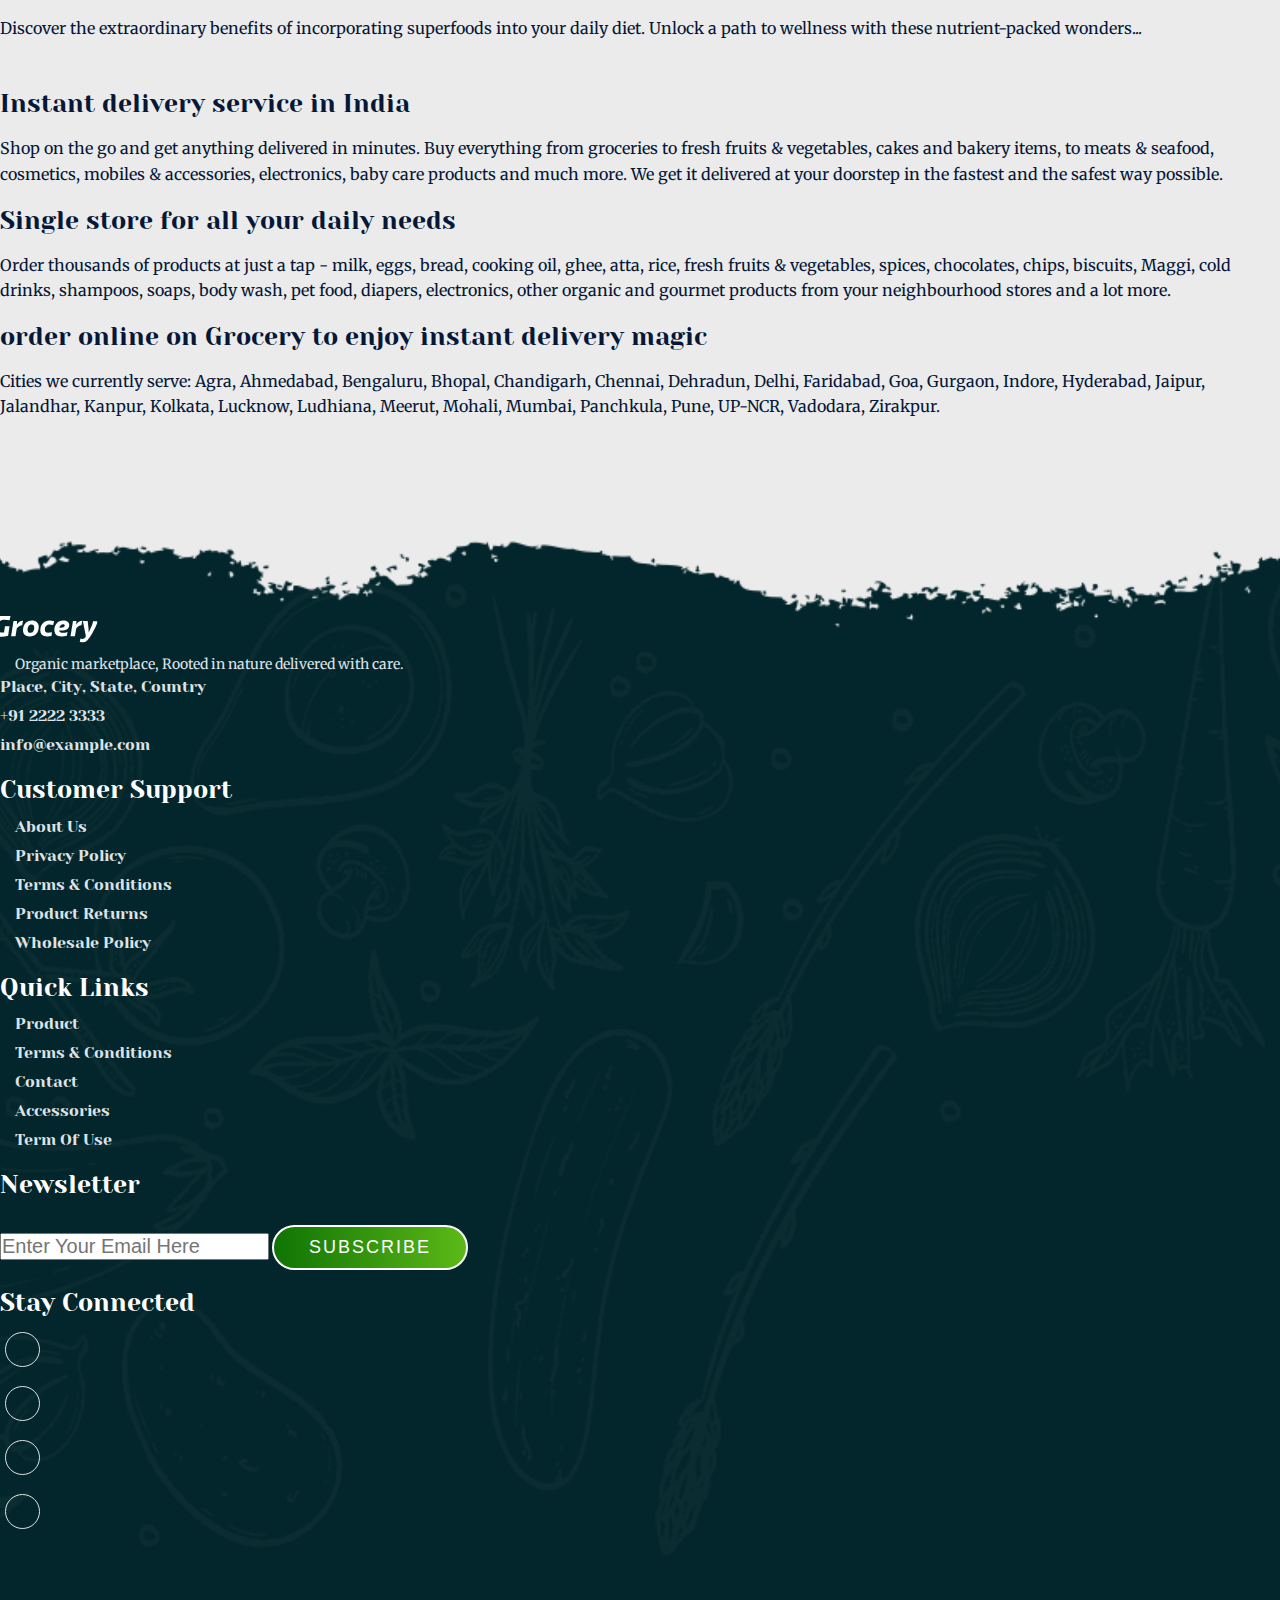
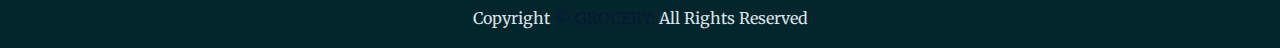
==== commit ec9deaa6: "Add signup modal" ====
--- a/about.html
+++ b/about.html
@@ -20,6 +20,7 @@
 </head>
 
 <body class="about">
+
     <!-- Navbar Section -->
 
     <header class="full_nav sticky-top">
@@ -55,7 +56,7 @@
                                 <a class="nav-link" href="contact.html">Contact Us</a>
                             </li>
                             <li class="nav-item">
-                                <a class="nav-link btn nav-btn" href="#" role="button">Login/Signup</a>
+                                <a class="nav-link btn nav-btn" href="#" role="button" data-bs-toggle="modal" data-bs-target="#logInModal">Login/Signup</a>
                             </li>
                             <li class="nav-item">
                                 <a class="nav-link btn nav-btn" href="#" role="button">
@@ -67,6 +68,48 @@
             </nav>
         </div>
     </header>
+
+    <!-- Login/Signup modal -->
+
+    <div class="login modal fade" id="logInModal" tabindex="-1" aria-labelledby="logInModalLabel" aria-hidden="true">
+        <div class="modal-dialog">
+            <div class="modal-content p-4">
+                <div class="modal-header">
+                    <h4 class="modal-title" id="logInModalLabel">Sing Up to Grocery</h4>
+                    <button type="button" class="btn-close" data-bs-dismiss="modal" aria-label="Close"></button>
+                </div>
+                <p class="sub-text px-3 mb-4">Get started today by entering just few details</p>
+                <div class="modal-body">
+                    <form>
+                        <div class="form-floating mb-4">
+                            <input type="text" class="form-control" id="nameSignUpInput" placeholder="Name" required>
+                            <label for="nameSignUpInput">Full Name*</label>
+                        </div>
+                        <div class="form-floating mb-4">
+                            <input type="email" class="form-control" id="emailSignUpInput" placeholder="name@example.com" required>
+                            <label for="emailSignUpInput">Email address*</label>
+                        </div>
+                        <p class="form-check mb-4">
+                            <input class="form-check-input" type="checkbox" value="" id="flexCheckDefault" required>
+                            <label class="form-check-label form-text" for="flexCheckDefault">I agree to Grocery's Terms of Service, Privacy Policy and Content Policies.</label>
+                        </p>
+                        <div class="d-grid gap-2 mb-4">
+                            <button type="submit" class="btn btn-primary signup-btn">Create account</button>
+                        </div>
+                    </form>
+                    <div class="line-with-text">
+                        <span class="or-text">or</span>
+                    </div>
+                    <div class="d-grid mb-4">
+                        <button class="btn align-items-center signup-btn"><img class="mx-2" src="assets/24px.svg" width="20" alt="google-logo">Sign in with Google</button>
+                    </div>
+                </div>
+                <div class="modal-footer text-center">
+                    <p>Already have an account? <span>Log in</span></p>
+                </div>
+            </div>
+        </div>
+    </div>
 
     <!-- Banner Section -->
     <section class="banner_section">
@@ -229,6 +272,9 @@
         </div>
     </section>
 
+    <script src="https://cdn.jsdelivr.net/npm/bootstrap@5.3.2/dist/js/bootstrap.bundle.min.js"
+        integrity="sha384-C6RzsynM9kWDrMNeT87bh95OGNyZPhcTNXj1NW7RuBCsyN/o0jlpcV8Qyq46cDfL"
+        crossorigin="anonymous"></script>
 </body>
 
 </html>--- a/style.css
+++ b/style.css
@@ -1,6 +1,8 @@
-@import url('https://fonts.googleapis.com/css2?family=Merriweather:ital@0;1&family=Poppins:wght@400;600;700;900&family=Yeseva+One&display=swap');
-
-*, *::after, *::before {
+@import url("https://fonts.googleapis.com/css2?family=Merriweather:ital@0;1&family=Poppins:wght@400;600;700;900&family=Yeseva+One&display=swap");
+
+*,
+*::after,
+*::before {
   box-sizing: border-box;
   margin: 0;
   padding: 0;
@@ -22,10 +24,12 @@
   --anchor-color: #007aff;
   --bg-success-color: #2e9264;
   --bg-color: #ebebeb;
+  --bs-secondary-color: rgba(33, 37, 41, 0.75);
 
   /* font family */
-  --primary-font: "Yeseva One", 'Segoe UI', Tahoma, Geneva, Verdana, sans-serif;
-  --secondary-font: "Merriweather", sans-serif, 'Segoe UI', Tahoma, Geneva, Verdana;
+  --primary-font: "Yeseva One", "Segoe UI", Tahoma, Geneva, Verdana, sans-serif;
+  --secondary-font: "Merriweather", sans-serif, "Segoe UI", Tahoma, Geneva,
+    Verdana;
 }
 
 body,
@@ -149,6 +153,18 @@
   background: var(--bg-white);
   color: var(--secondary-color);
   border: 0.2rem solid var(--secondary-color);
+}
+.signup-btn {
+  position: relative;
+  z-index: 1;
+  overflow: hidden;
+  border: 0.2rem solid #ccc;
+  padding: 1rem 3.5rem;
+  font-size: 1.8rem;
+  font-family: var(--secondary-font);
+}
+.signup-btn:hover {
+  border: 0.2rem solid #ccc;
 }
 
 /* Section */
@@ -233,7 +249,7 @@
 .header .navbar-nav .nav-link.active {
   color: var(--secondary-color);
 }
-.header ,.search_product {
+.header .search_product {
   flex-grow: 5;
 }
 
@@ -277,6 +293,7 @@
 .banner_section {
   background-color: var(--bg-color);
   min-height: 90vh;
+  margin-top: 0;
 }
 .banner_section .carousel-item {
   /* padding: 3rem 0; */
@@ -308,16 +325,11 @@
 }
 .banner_section .carousel-caption p {
   max-width: 45%;
-  margin-bottom: 2rem;
+  margin-bottom: 0;
   font-weight: 400;
 }
 .banner_section .carousel-indicators {
   bottom: -5rem;
-}
-.banner_section .carousel-indicators-buttons {
-  /* background-color: var(--bg-success-color);
-    border-radius: 5rem;
-    padding: 0 1rem; */
 }
 .banner_section .carousel-indicators button {
   background-color: var(--dark-color);
@@ -642,9 +654,53 @@
   font-weight: 400;
 }
 
+/* Login Signup form */
+
+.login .sub-text{
+  color: var(--bs-secondary-color);
+  font-size: 1.4rem;
+}
+.login .form-control {
+  height: 6rem;
+  font-size: 2rem;
+}
+.login label {
+  font-size: 1.4rem;
+  font-weight: 100;
+  font-family: var(--secondary-font);
+}
+.line-with-text {
+  display: flex;
+  align-items: center;
+  text-align: center;
+  margin: 20px 0;
+}
+.line-with-text::before,
+.line-with-text::after {
+  content: "";
+  flex: 1;
+  border-bottom: 1px solid #ccc;
+  margin: 0 10px;
+}
+.or-text {
+  color: #555;
+  font-size: 14px;
+}
+.login .modal-footer{
+  justify-content: flex-start;
+}
+.login .modal-footer span{
+  color: var(--anchor-color);
+  cursor: pointer;
+}
+.login .form-check-input, .login .form-check-label {
+  cursor: pointer;
+}
+
 /* About page Styling */
 
-.about h4, h5 {
+.about h4,
+h5 {
   margin: 2rem 0;
 }
 
@@ -657,6 +713,10 @@
 }
 
 @media (max-width: 991px) {
+  body,
+  html {
+    font-size: 8px;
+  }
   /* navbar */
 
   .header .navbar-nav {
@@ -670,7 +730,7 @@
 @media (max-width: 767px) {
   body,
   html {
-    font-size: 8px;
+    font-size: 7px;
   }
   .section-subtitle {
     max-width: 80%;
@@ -687,8 +747,9 @@
 }
 
 @media (max-width: 590px) {
-  body,html {
-    font-size: 7px;
+  body,
+  html {
+    font-size: 6px;
   }
 }
 
@@ -709,4 +770,4 @@
   .header .search_product {
     margin-top: 2rem;
   }
-}+}
